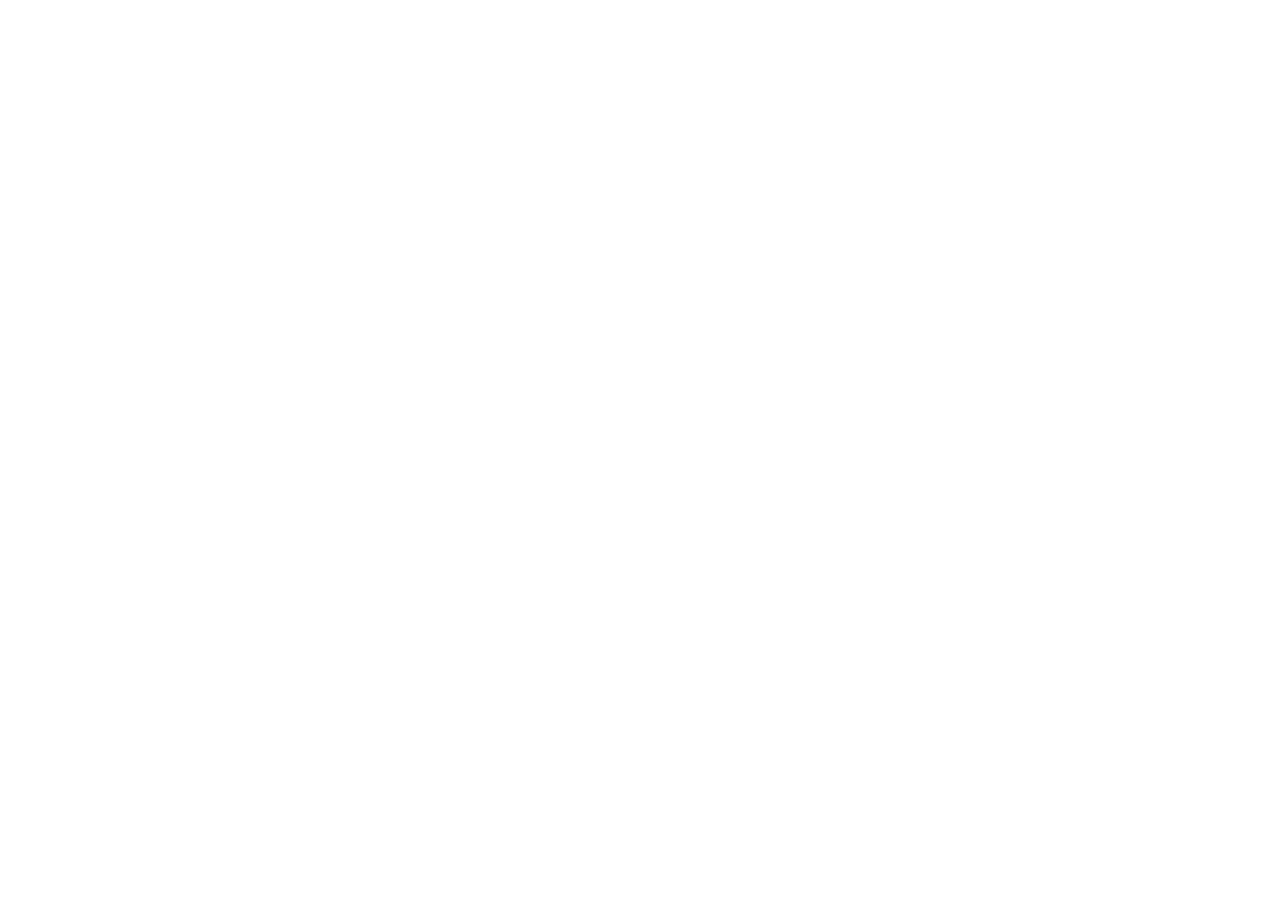
==== index.html @ 56e86f5e "initial doc upload" ====
<!DOCTYPE html>
<html lang="en">
<head>
    <meta charset="UTF-8">
    <meta name="viewport" content="width=device-width, initial-scale=1.0">
    <meta http-equiv="X-UA-Compatible" content="ie=edge">
    <title>Document</title>
</head>
<body>
    
</body>
</html>
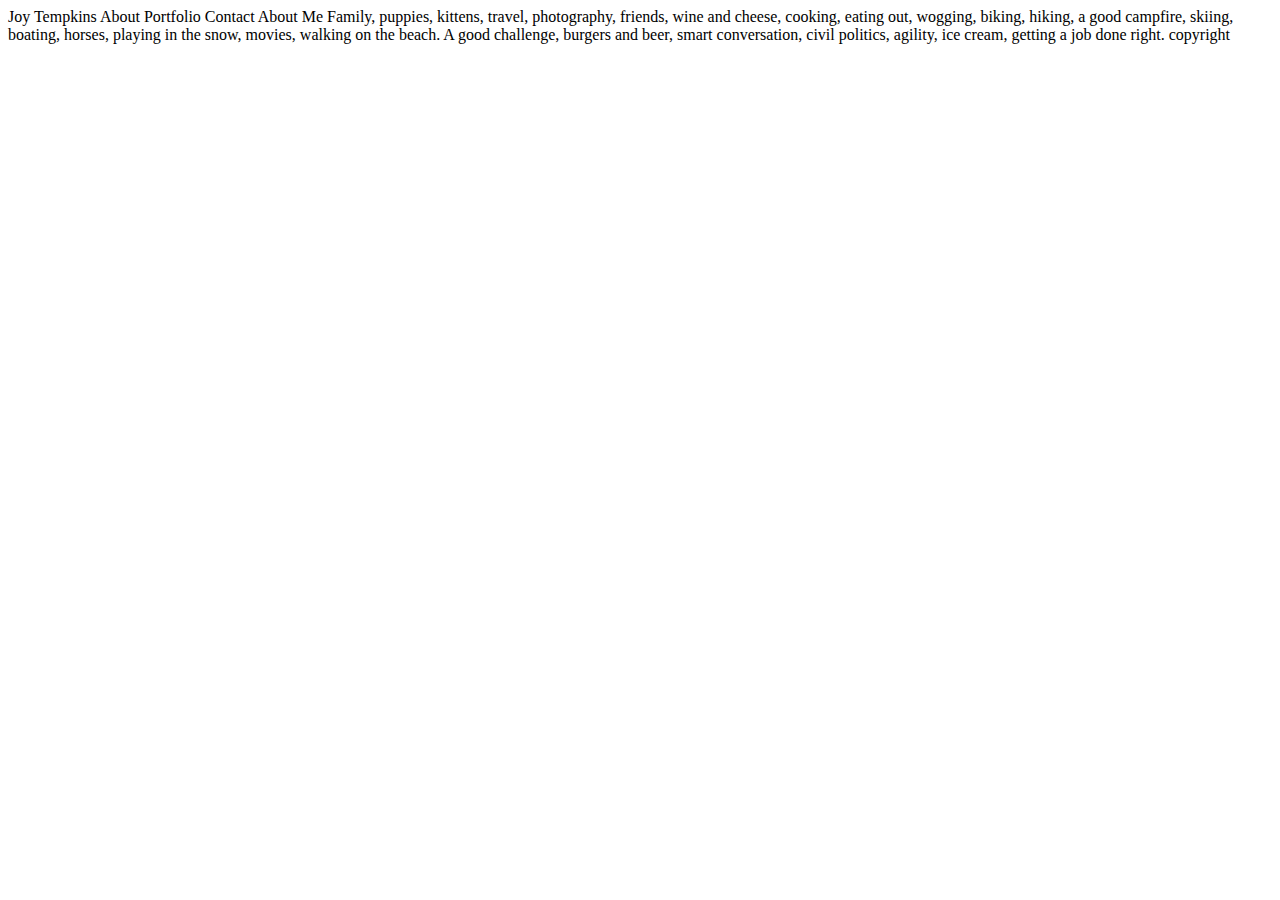
==== commit 65c7dfee: "text in index html" ====
--- a/index.html
+++ b/index.html
@@ -7,6 +7,17 @@
     <title>Document</title>
 </head>
 <body>
+    Joy Tempkins
     
+    About Portfolio Contact
+    
+    About Me
+
+    Family, puppies, kittens, travel, photography, friends, wine and cheese, cooking, eating out, wogging, biking, hiking, a good campfire, skiing, boating, horses, playing in the snow, movies, walking on the beach.
+
+    A good challenge, burgers and beer, smart conversation, civil politics, agility, ice cream, getting a job done right. 
+
+    copyright
+
 </body>
 </html>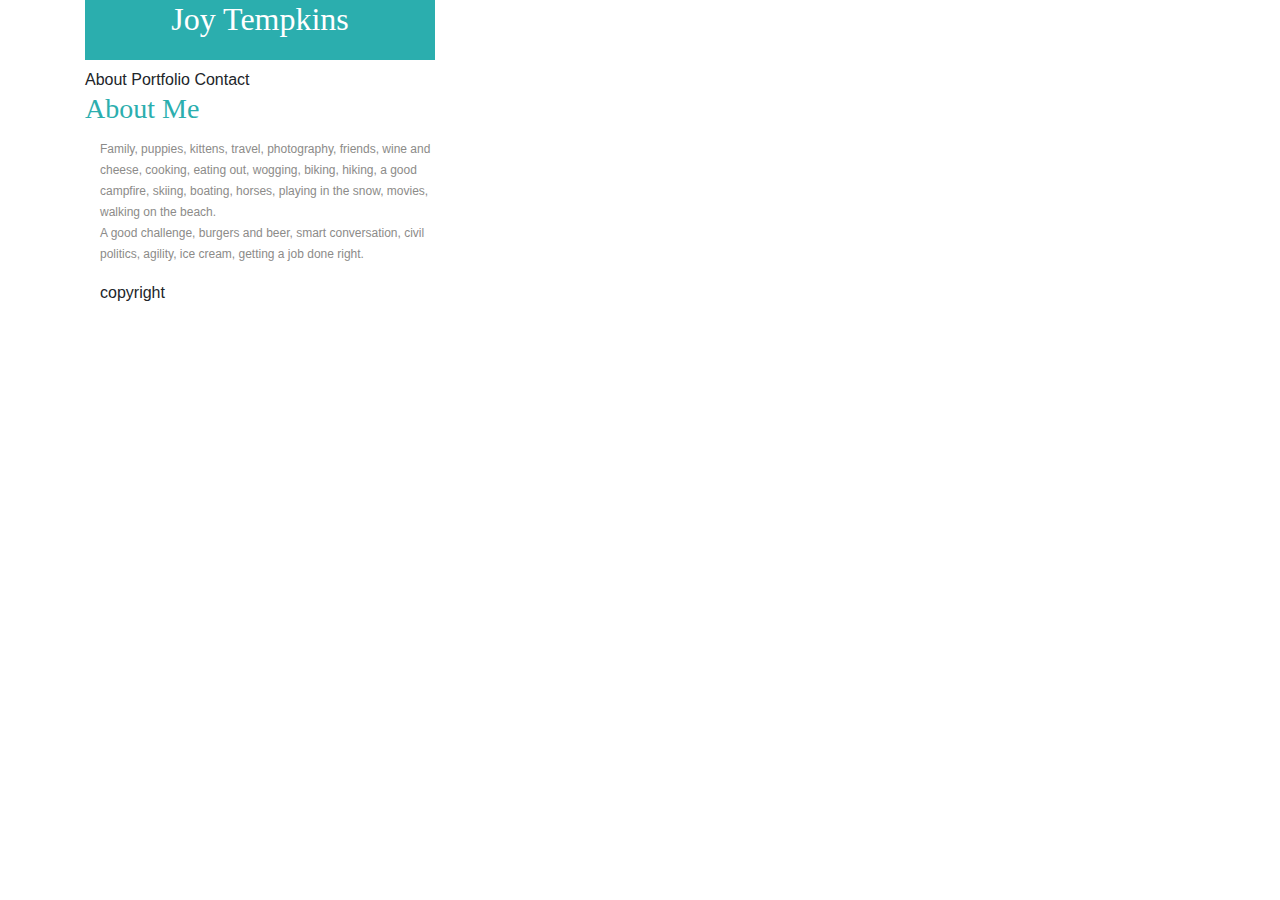
==== commit 9209b9d4: "about me framework" ====
--- a/index.html
+++ b/index.html
@@ -4,18 +4,42 @@
     <meta charset="UTF-8">
     <meta name="viewport" content="width=device-width, initial-scale=1.0">
     <meta http-equiv="X-UA-Compatible" content="ie=edge">
-    <title>Document</title>
+    <title>BootstrapPortfolio</title>
+
+    <link rel="stylesheet" type="text/css" href="bootstrapportfolio.css">
+
+    <!-- Bootstrap CSS -->
+    <link href="https://stackpath.bootstrapcdn.com/bootstrap/4.3.1/css/bootstrap.min.css" rel="stylesheet" integrity="sha384-ggOyR0iXCbMQv3Xipma34MD+dH/1fQ784/j6cY/iJTQUOhcWr7x9JvoRxT2MZw1T" crossorigin="anonymous">    
+
 </head>
 <body>
-    Joy Tempkins
+
+        <body style="background-image:asfalt--dark--1920x1080.png">
+
+            <div class="container">
+
+                <div class="row">
+                    <div class="col-md-4">
+         <h2>Joy Tempkins</h2>
     
-    About Portfolio Contact
+
+         About Portfolio Contact
     
-    About Me
+            <h3>About Me</h3>
+    </div>
+    </div>
 
+    <div class="container">
+
+            <div class="row">
+                <div class="col-md-4">
+
+<p>    
     Family, puppies, kittens, travel, photography, friends, wine and cheese, cooking, eating out, wogging, biking, hiking, a good campfire, skiing, boating, horses, playing in the snow, movies, walking on the beach.
-
+<br>
     A good challenge, burgers and beer, smart conversation, civil politics, agility, ice cream, getting a job done right. 
+    <br>
+</p>
 
     copyright
 
--- a/bootstrapportfolio.css
+++ b/bootstrapportfolio.css
@@ -0,0 +1,37 @@
+/* all p-tags */
+p {
+    font-family: 'Franklin Gothic Medium', 'Arial Narrow', Arial, sans-serif;
+    font-size: 9pt;
+    color:#8C8B89;
+    line-height: 1.75;
+    text-align: left;
+
+}
+
+h2 {
+    font-family: 'Times New Roman', Times, serif;
+    font-size: 14pt;
+    font-weight: bolder;
+    background-color: #2baeae;
+    color: #ffffff;
+    text-align: center;
+    height: 60px;
+
+}
+
+h3 {
+    font-family: 'Times New Roman', Times, serif;
+    font-size: 14pt;
+    font-weight: bolder;
+    color: #2baeae;
+    text-align: left;
+    border-bottom: 1pt #c7c6c2;
+    padding-bottom: 5px;
+    
+}
+
+rule {
+    border-bottom: 1pt #c7c6c2;
+    padding-bottom: 5px;
+
+}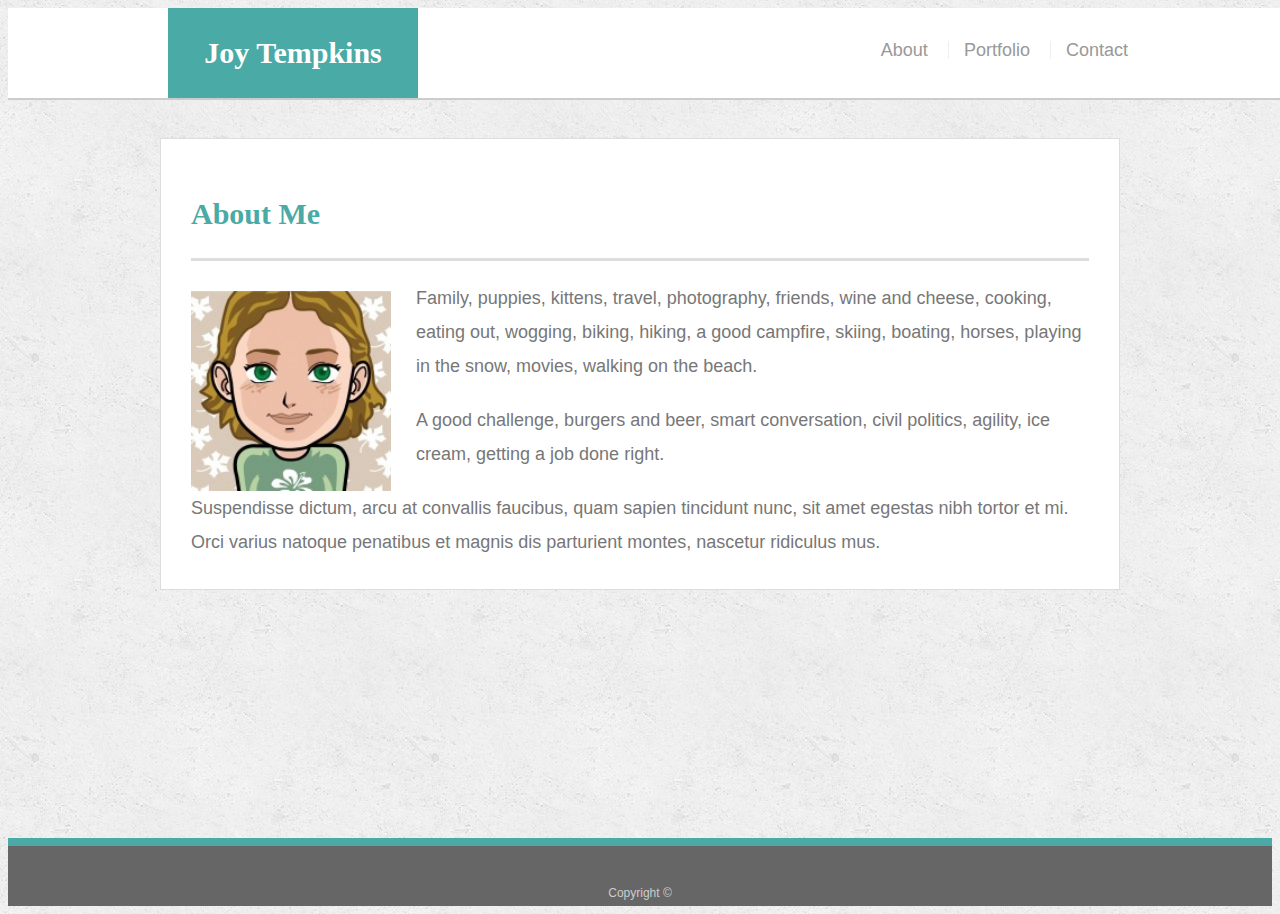
==== commit e43818bd: "HW1 Foundation Added" ====
--- a/index.html
+++ b/index.html
@@ -1,47 +1,46 @@
-<!DOCTYPE html>
-<html lang="en">
+<!doctype html>
+<html lang="en-us">
+
 <head>
-    <meta charset="UTF-8">
-    <meta name="viewport" content="width=device-width, initial-scale=1.0">
-    <meta http-equiv="X-UA-Compatible" content="ie=edge">
-    <title>BootstrapPortfolio</title>
+  <meta charset="UTF-8">
+  <title>About | Your Name</title>
+  <link rel="stylesheet" type="text/css" href="assets/css/style.css">
+</head>
 
-    <link rel="stylesheet" type="text/css" href="bootstrapportfolio.css">
-
-    <!-- Bootstrap CSS -->
-    <link href="https://stackpath.bootstrapcdn.com/bootstrap/4.3.1/css/bootstrap.min.css" rel="stylesheet" integrity="sha384-ggOyR0iXCbMQv3Xipma34MD+dH/1fQ784/j6cY/iJTQUOhcWr7x9JvoRxT2MZw1T" crossorigin="anonymous">    
-
-</head>
 <body>
 
-        <body style="background-image:asfalt--dark--1920x1080.png">
+  <header id="masthead">
+    <div class="container">
+      <a href="index.html" id="logo">Joy Tempkins</a>
+      <nav>
+        <a href="index.html">About</a>
+        <a href="portfolio.html">Portfolio</a>
+        <a href="contact.html">Contact</a>
+      </nav>
+    </div>
+  </header>
 
-            <div class="container">
+  <div id="main-container" class="container">
+    <section class="main-section">
+      <h1>About Me</h1>
 
-                <div class="row">
-                    <div class="col-md-4">
-         <h2>Joy Tempkins</h2>
-    
+      <img src="assets/images/joy1.jpg" class="auth-image" alt="Joy">
 
-         About Portfolio Contact
-    
-            <h3>About Me</h3>
+      <p>Family, puppies, kittens, travel, photography, friends, wine and cheese, cooking, eating out, wogging, biking, hiking, a good campfire, skiing, boating, horses, playing in the snow, movies, walking on the beach.</p>
+
+      <p>A good challenge, burgers and beer, smart conversation, civil politics, agility, ice cream, getting a job done right.</p>
+
+      <p>Suspendisse dictum, arcu at convallis faucibus, quam sapien tincidunt nunc, sit amet egestas nibh tortor et mi. Orci varius natoque penatibus et magnis dis parturient montes, nascetur ridiculus mus.</p>
+
+    </section>
+
+  </div>
+
+  <footer>
+    <div class="container">
+      Copyright &copy; 
     </div>
-    </div>
+  </footer>
+</body>
 
-    <div class="container">
-
-            <div class="row">
-                <div class="col-md-4">
-
-<p>    
-    Family, puppies, kittens, travel, photography, friends, wine and cheese, cooking, eating out, wogging, biking, hiking, a good campfire, skiing, boating, horses, playing in the snow, movies, walking on the beach.
-<br>
-    A good challenge, burgers and beer, smart conversation, civil politics, agility, ice cream, getting a job done right. 
-    <br>
-</p>
-
-    copyright
-
-</body>
-</html>+</html>
--- a/assets/css/style.css
+++ b/assets/css/style.css
@@ -0,0 +1,217 @@
+body {
+  font-family: Arial, "Helvetica Neue", Helvetica, sans-serif;
+  font-size: 18px;
+  line-height: 34px;
+  color: #777777;
+  background: url("../images/concrete_seamless.png");
+}
+
+* {
+  box-sizing: border-box;
+}
+
+/* general */
+
+.container {
+  width: 100%;
+  max-width: 960px;
+  margin: 0 auto;
+  clear: both;
+}
+
+h1,
+h2,
+h3,
+p {
+  margin-bottom: 20px;
+}
+
+p:last-child {
+  margin-bottom: 0;
+}
+
+h1,
+h2,
+h3 {
+  font-family: Georgia, Times, "Times New Roman", serif;
+  font-weight: 700;
+  color: #4aaaa5;
+}
+
+h1 {
+  padding-bottom: 20px;
+  font-size: 30px;
+  line-height: 49px;
+  border-bottom: 3px solid #dddddd;
+}
+
+h2,
+h3 {
+  font-size: 22px;
+}
+
+/* header */
+
+#masthead {
+  position: fixed;
+  z-index: 99;
+  width: 100%;
+  margin: 0 0 30px;
+  overflow: auto;
+  color: #ffffff;
+  background: #ffffff;
+  border-bottom: 2px solid #cccccc;
+}
+
+#logo {
+  float: left;
+  width: 250px;
+  height: 90px;
+  font-family: Georgia, Times, "Times New Roman", serif;
+  font-size: 30px;
+  font-weight: 700;
+  line-height: 90px;
+  color: #ffffff;
+  text-align: center;
+  text-decoration: none;
+  background: #4aaaa5;
+}
+
+nav {
+  float: right;
+  margin-top: 25px;
+}
+
+nav a {
+  display: inline-block;
+  padding-left: 15px;
+  margin-left: 15px;
+  line-height: 18px;
+  color: #999;
+  text-decoration: none;
+  border-left: 1px solid #efefef;
+}
+
+nav a:first-child {
+  border-left: 0 none;
+}
+
+/* footer */
+
+footer {
+  padding: 30px 0;
+  clear: both;
+  font-size: 12px;
+  color: #ffffff;
+  color: #cccccc;
+  text-align: center;
+  background: #666666;
+  border-top: 8px solid #4aaaa5;
+  height: 50px;
+}
+
+h3, h2 {
+  padding-bottom: 20px;
+  margin-bottom: 15px;
+  line-height: 22px;
+  border-bottom: 2px solid #eeeeee;
+}
+
+/* main */
+
+#main-container {
+  padding-top: 130px;
+  min-height: calc(100vh - 70px);
+}
+
+.main-section {
+  float: left;
+  width: 100%;
+  max-width: 960px;
+  padding: 30px;
+  margin: 0 0 40px;
+  background: #ffffff;
+  border: 1px solid #dddddd;
+}
+
+/* portfolio page */
+
+.work {
+  position: relative;
+  float: left;
+  width: 274px;
+  margin: 20px 0 25px;
+  overflow: auto;
+}
+
+.work:nth-child(even) {
+  margin-right: 40px;
+}
+
+.work img {
+  width: 100%;
+  border: 0 none;
+  opacity: 0.8;
+}
+
+.work h3 {
+  position: absolute;
+  bottom: 20px;
+  width: 100%;
+  padding: 15px;
+  margin-bottom: 0;
+  font-weight: 300;
+  line-height: 30px;
+  color: #ffffff;
+  text-align: center;
+  background: #4aaaa5;
+  border-bottom: 0;
+}
+
+.auth-image {
+  float: left;
+  width: 200px;
+  height: auto;
+  margin-top: 10px;
+  margin-right: 25px;
+}
+
+/* contact page */
+
+#contact-form ul {
+  margin-bottom: 20px;
+}
+
+#contact-form li {
+  margin-bottom: 10px;
+}
+
+label,
+input[type=text],
+input[type=email],
+textarea {
+  display: block;
+  width: 100%;
+}
+
+input[type=text],
+input[type=email],
+textarea {
+  height: 35px;
+  padding: 0 10px;
+  font-size: 14px;
+  border: 1px solid #dddddd;
+}
+
+textarea {
+  height: 200px;
+}
+
+input[type=submit] {
+  padding: 10px 30px;
+  font-size: 18px;
+  color: #ffffff;
+  cursor: pointer;
+  background: #4aaaa5;
+  border: 0 none;
+}
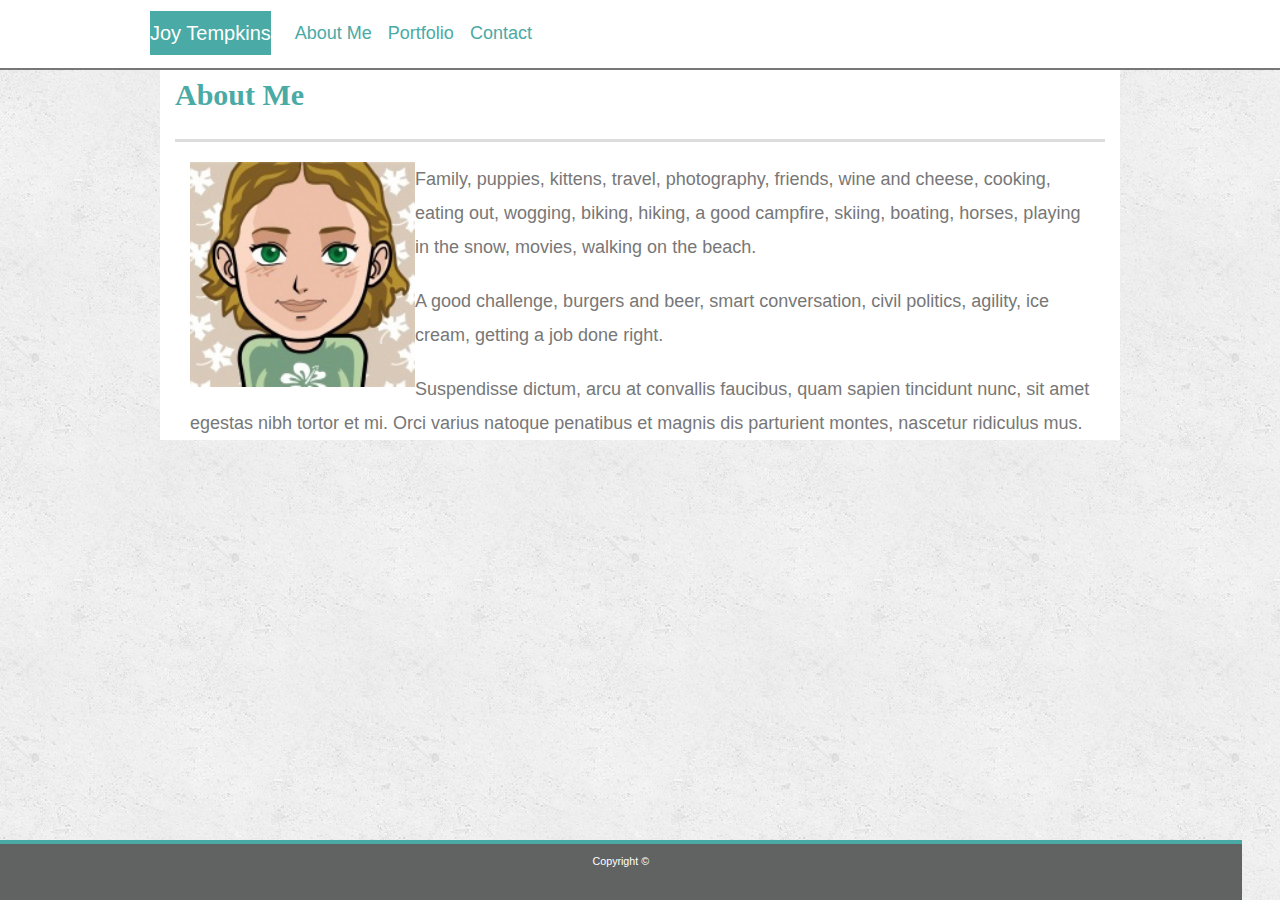
==== commit 9307abcc: "bootstrapped index and contact" ====
--- a/index.html
+++ b/index.html
@@ -3,13 +3,37 @@
 
 <head>
   <meta charset="UTF-8">
-  <title>About | Your Name</title>
+  <title>About Joy</title>
+
+  <link rel="stylesheet" href="https://maxcdn.bootstrapcdn.com/bootstrap/4.0.0/css/bootstrap.min.css" integrity="sha384-Gn5384xqQ1aoWXA+058RXPxPg6fy4IWvTNh0E263XmFcJlSAwiGgFAW/dAiS6JXm" crossorigin="anonymous">
+
+
   <link rel="stylesheet" type="text/css" href="assets/css/style.css">
 </head>
 
 <body>
 
-  <header id="masthead">
+    <nav class="navbar navbar-expand-sm">
+        <a class="navbar-brand" href="#">Joy Tempkins</a>
+      <!-- <h4>Joy Tempkins</h4> -->
+
+        <!-- Links -->
+        <ul class="navbar-nav">
+          <li class="nav-item">
+            <a class="nav-link" href="index.html">About Me</a>
+          </li>
+          <li class="nav-item">
+            <a class="nav-link" href="portfolio.html">Portfolio</a>
+          </li>
+          <li class="nav-item">
+            <a class="nav-link" href="contact.html">Contact</a>
+          </li>
+        </ul>
+      </div>
+    </div>
+  </div>
+  </nav>
+    <!-- <header id="masthead">
     <div class="container">
       <a href="index.html" id="logo">Joy Tempkins</a>
       <nav>
@@ -18,29 +42,43 @@
         <a href="contact.html">Contact</a>
       </nav>
     </div>
-  </header>
+  </header> -->
 
   <div id="main-container" class="container">
     <section class="main-section">
       <h1>About Me</h1>
 
-      <img src="assets/images/joy1.jpg" class="auth-image" alt="Joy">
+      <div class="container">
+          <img src="assets/images/joy1.jpg" align="left" width="25%" margin-right: 10px>
+          <p>Family, puppies, kittens, travel, photography, friends, wine and cheese, cooking, eating out, wogging, biking, hiking, a good campfire, skiing, boating, horses, playing in the snow, movies, walking on the beach.</p>
+          <p>A good challenge, burgers and beer, smart conversation, civil politics, agility, ice cream, getting a job done right.</p>
+
+      <p>Suspendisse dictum, arcu at convallis faucibus, quam sapien tincidunt nunc, sit amet egestas nibh tortor et mi. Orci varius natoque penatibus et magnis dis parturient montes, nascetur ridiculus mus.</p>
+        </div>   
+      <!-- <img src="assets/images/joy1.jpg" class="auth-image" alt="Joy">
 
       <p>Family, puppies, kittens, travel, photography, friends, wine and cheese, cooking, eating out, wogging, biking, hiking, a good campfire, skiing, boating, horses, playing in the snow, movies, walking on the beach.</p>
 
       <p>A good challenge, burgers and beer, smart conversation, civil politics, agility, ice cream, getting a job done right.</p>
 
-      <p>Suspendisse dictum, arcu at convallis faucibus, quam sapien tincidunt nunc, sit amet egestas nibh tortor et mi. Orci varius natoque penatibus et magnis dis parturient montes, nascetur ridiculus mus.</p>
+      <p>Suspendisse dictum, arcu at convallis faucibus, quam sapien tincidunt nunc, sit amet egestas nibh tortor et mi. Orci varius natoque penatibus et magnis dis parturient montes, nascetur ridiculus mus.</p> -->
 
     </section>
 
   </div>
+</div>
+</div>
 
-  <footer>
+<footer class="footer">
+    <div class="navContainer">
+      Copyright &copy;
+    </div>
+  </footer>
+    <!-- <footer>
     <div class="container">
       Copyright &copy; 
     </div>
-  </footer>
+  </footer> -->
 </body>
 
 </html>
--- a/assets/css/style.css
+++ b/assets/css/style.css
@@ -17,6 +17,26 @@
   max-width: 960px;
   margin: 0 auto;
   clear: both;
+  background: #ffffff;
+}
+
+.navContainer {
+  width: 100%;
+  max-width: 960px;
+  margin: 0 auto;
+  clear: both;
+  background: #616363;
+}
+
+.portImgContainer {
+  float: left;
+  width: 100%;
+  height: 730px;
+  background: #ffffff;
+  margin: 0px, 0px, 0px, 50px;
+  padding: 100px, 100px;
+  /* margin: 0px, 50px;
+  padding: 100px; */
 }
 
 h1,
@@ -26,16 +46,19 @@
   margin-bottom: 20px;
 }
 
-p:last-child {
-  margin-bottom: 0;
-}
-
 h1,
 h2,
 h3 {
   font-family: Georgia, Times, "Times New Roman", serif;
   font-weight: 700;
   color: #4aaaa5;
+}
+
+h4 {
+  font-family: Georgia, Times, "Times New Roman", serif;
+  font-size: 12pt;
+  color: #ffffff;
+  padding-top: 10px;
 }
 
 h1 {
@@ -50,168 +73,67 @@
   font-size: 22px;
 }
 
-/* header */
-
-#masthead {
-  position: fixed;
-  z-index: 99;
-  width: 100%;
-  margin: 0 0 30px;
-  overflow: auto;
-  color: #ffffff;
-  background: #ffffff;
-  border-bottom: 2px solid #cccccc;
+img {
+  max-width: 100%;
 }
 
-#logo {
-  float: left;
-  width: 250px;
-  height: 90px;
-  font-family: Georgia, Times, "Times New Roman", serif;
-  font-size: 30px;
-  font-weight: 700;
-  line-height: 90px;
-  color: #ffffff;
-  text-align: center;
-  text-decoration: none;
-  background: #4aaaa5;
+/* Centered text over portfolio image */
+.textBlockCentered {
+    position: relative;
+    bottom: 50px;
+    background-color: #4aaaa5;
+    color: #ffffff;
+    position: relative;
+    text-align: center;
+    height: 40px;
+
+
 }
 
-nav {
-  float: right;
-  margin-top: 25px;
+.row {
+  display: flex;
+  flex-wrap: wrap;
+  margin-right: 16px;
+  margin-left: 16px;
+  margin-top: 30px;
 }
 
-nav a {
-  display: inline-block;
-  padding-left: 15px;
-  margin-left: 15px;
-  line-height: 18px;
-  color: #999;
-  text-decoration: none;
-  border-left: 1px solid #efefef;
+.rowBC {
+  display: flex;
+  flex-wrap: wrap;
+  margin-right: 16px;
+  margin-left: 16px;
+  margin-top: -18px;
 }
 
-nav a:first-child {
-  border-left: 0 none;
+.footer {
+  position: fixed;
+  bottom: 0;
+  width: 97%;
+  height: 60px;
+  /* line-height: 50px; */
+  color: #ffffff;
+  background-color: #616363;
+  text-align: center;
+  font-size: 8pt;
+  padding-left: -15px;
+  border-top: 4px solid #4aaaa5;
 }
 
-/* footer */
-
-footer {
-  padding: 30px 0;
-  clear: both;
-  font-size: 12px;
-  color: #ffffff;
-  color: #cccccc;
-  text-align: center;
-  background: #666666;
-  border-top: 8px solid #4aaaa5;
-  height: 50px;
+.navbar {
+  background-color: #ffffff;
+  color: #4aaaa5;
+  padding-left: 150px;
+  border-bottom:2px solid #777777;
+  padding-bottom:10px;
 }
 
-h3, h2 {
-  padding-bottom: 20px;
-  margin-bottom: 15px;
-  line-height: 22px;
-  border-bottom: 2px solid #eeeeee;
+
+.navbar-brand {
+  background-color: #4aaaa5;
+  color: #ffffff;
 }
 
-/* main */
-
-#main-container {
-  padding-top: 130px;
-  min-height: calc(100vh - 70px);
-}
-
-.main-section {
-  float: left;
-  width: 100%;
-  max-width: 960px;
-  padding: 30px;
-  margin: 0 0 40px;
-  background: #ffffff;
-  border: 1px solid #dddddd;
-}
-
-/* portfolio page */
-
-.work {
-  position: relative;
-  float: left;
-  width: 274px;
-  margin: 20px 0 25px;
-  overflow: auto;
-}
-
-.work:nth-child(even) {
-  margin-right: 40px;
-}
-
-.work img {
-  width: 100%;
-  border: 0 none;
-  opacity: 0.8;
-}
-
-.work h3 {
-  position: absolute;
-  bottom: 20px;
-  width: 100%;
-  padding: 15px;
-  margin-bottom: 0;
-  font-weight: 300;
-  line-height: 30px;
-  color: #ffffff;
-  text-align: center;
-  background: #4aaaa5;
-  border-bottom: 0;
-}
-
-.auth-image {
-  float: left;
-  width: 200px;
-  height: auto;
-  margin-top: 10px;
-  margin-right: 25px;
-}
-
-/* contact page */
-
-#contact-form ul {
-  margin-bottom: 20px;
-}
-
-#contact-form li {
-  margin-bottom: 10px;
-}
-
-label,
-input[type=text],
-input[type=email],
-textarea {
-  display: block;
-  width: 100%;
-}
-
-input[type=text],
-input[type=email],
-textarea {
-  height: 35px;
-  padding: 0 10px;
-  font-size: 14px;
-  border: 1px solid #dddddd;
-}
-
-textarea {
-  height: 200px;
-}
-
-input[type=submit] {
-  padding: 10px 30px;
-  font-size: 18px;
-  color: #ffffff;
-  cursor: pointer;
-  background: #4aaaa5;
-  border: 0 none;
-}
+.nav-link {
+  color: #4aaaa5;
+}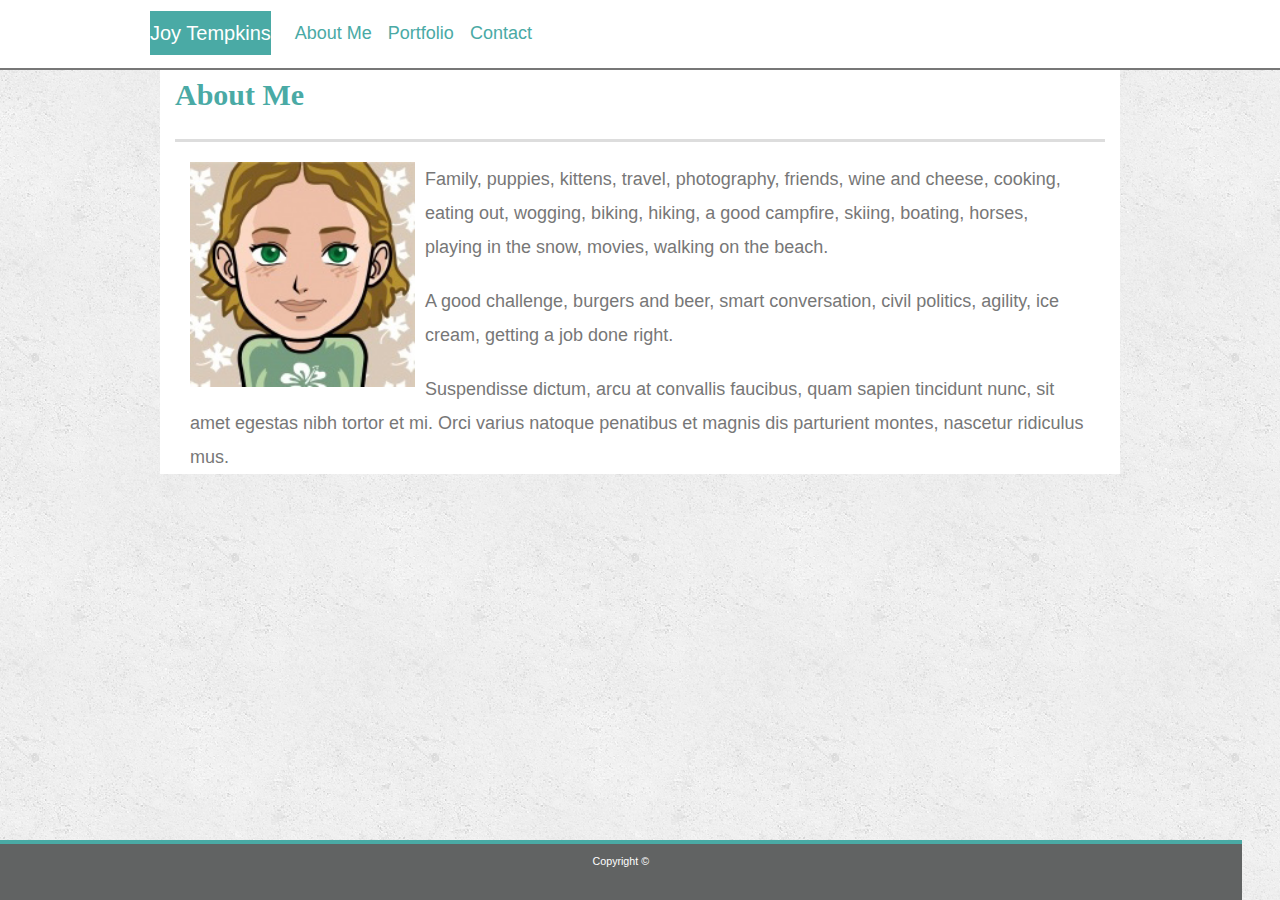
==== commit dedeed07: "finalization and clean up" ====
--- a/index.html
+++ b/index.html
@@ -18,7 +18,7 @@
       <!-- <h4>Joy Tempkins</h4> -->
 
         <!-- Links -->
-        <ul class="navbar-nav">
+        <ul class="navbar-nav order-3">
           <li class="nav-item">
             <a class="nav-link" href="index.html">About Me</a>
           </li>
@@ -49,7 +49,7 @@
       <h1>About Me</h1>
 
       <div class="container">
-          <img src="assets/images/joy1.jpg" align="left" width="25%" margin-right: 10px>
+          <img src="assets/images/joy1.jpg" align="left" width="25%" style="margin-right: 10px">
           <p>Family, puppies, kittens, travel, photography, friends, wine and cheese, cooking, eating out, wogging, biking, hiking, a good campfire, skiing, boating, horses, playing in the snow, movies, walking on the beach.</p>
           <p>A good challenge, burgers and beer, smart conversation, civil politics, agility, ice cream, getting a job done right.</p>
 
--- a/assets/css/style.css
+++ b/assets/css/style.css
@@ -136,4 +136,16 @@
 
 .nav-link {
   color: #4aaaa5;
-}+}
+
+// Small devices (landscape phones, 576px and up)
+@media (min-width: 576px) { ... }
+
+// Medium devices (tablets, 768px and up)
+@media (min-width: 768px) { ... }
+
+// Large devices (desktops, 992px and up)
+@media (min-width: 992px) { ... }
+
+// Extra large devices (large desktops, 1200px and up)
+@media (min-width: 1200px) { ... }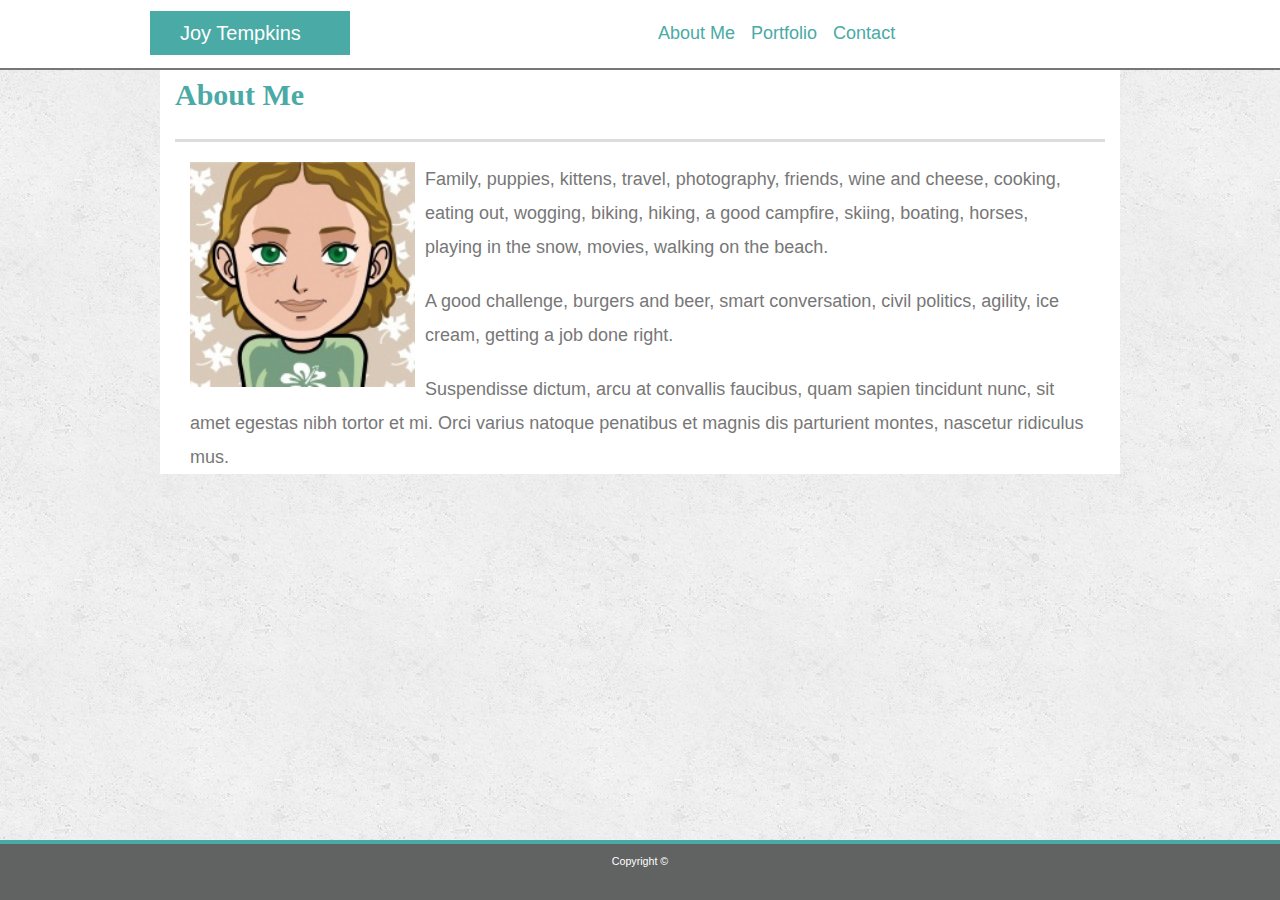
==== commit d3d9a5bb: "last touches" ====
--- a/index.html
+++ b/index.html
@@ -15,7 +15,6 @@
 
     <nav class="navbar navbar-expand-sm">
         <a class="navbar-brand" href="#">Joy Tempkins</a>
-      <!-- <h4>Joy Tempkins</h4> -->
 
         <!-- Links -->
         <ul class="navbar-nav order-3">
@@ -33,16 +32,6 @@
     </div>
   </div>
   </nav>
-    <!-- <header id="masthead">
-    <div class="container">
-      <a href="index.html" id="logo">Joy Tempkins</a>
-      <nav>
-        <a href="index.html">About</a>
-        <a href="portfolio.html">Portfolio</a>
-        <a href="contact.html">Contact</a>
-      </nav>
-    </div>
-  </header> -->
 
   <div id="main-container" class="container">
     <section class="main-section">
@@ -55,13 +44,6 @@
 
       <p>Suspendisse dictum, arcu at convallis faucibus, quam sapien tincidunt nunc, sit amet egestas nibh tortor et mi. Orci varius natoque penatibus et magnis dis parturient montes, nascetur ridiculus mus.</p>
         </div>   
-      <!-- <img src="assets/images/joy1.jpg" class="auth-image" alt="Joy">
-
-      <p>Family, puppies, kittens, travel, photography, friends, wine and cheese, cooking, eating out, wogging, biking, hiking, a good campfire, skiing, boating, horses, playing in the snow, movies, walking on the beach.</p>
-
-      <p>A good challenge, burgers and beer, smart conversation, civil politics, agility, ice cream, getting a job done right.</p>
-
-      <p>Suspendisse dictum, arcu at convallis faucibus, quam sapien tincidunt nunc, sit amet egestas nibh tortor et mi. Orci varius natoque penatibus et magnis dis parturient montes, nascetur ridiculus mus.</p> -->
 
     </section>
 
@@ -74,11 +56,6 @@
       Copyright &copy;
     </div>
   </footer>
-    <!-- <footer>
-    <div class="container">
-      Copyright &copy; 
-    </div>
-  </footer> -->
 </body>
 
 </html>
--- a/assets/css/style.css
+++ b/assets/css/style.css
@@ -35,8 +35,6 @@
   background: #ffffff;
   margin: 0px, 0px, 0px, 50px;
   padding: 100px, 100px;
-  /* margin: 0px, 50px;
-  padding: 100px; */
 }
 
 h1,
@@ -109,9 +107,8 @@
 .footer {
   position: fixed;
   bottom: 0;
-  width: 97%;
+  width: 100%;
   height: 60px;
-  /* line-height: 50px; */
   color: #ffffff;
   background-color: #616363;
   text-align: center;
@@ -132,6 +129,9 @@
 .navbar-brand {
   background-color: #4aaaa5;
   color: #ffffff;
+  width: 200px;
+  padding-left: 30px;
+  margin-right: 300px;
 }
 
 .nav-link {
